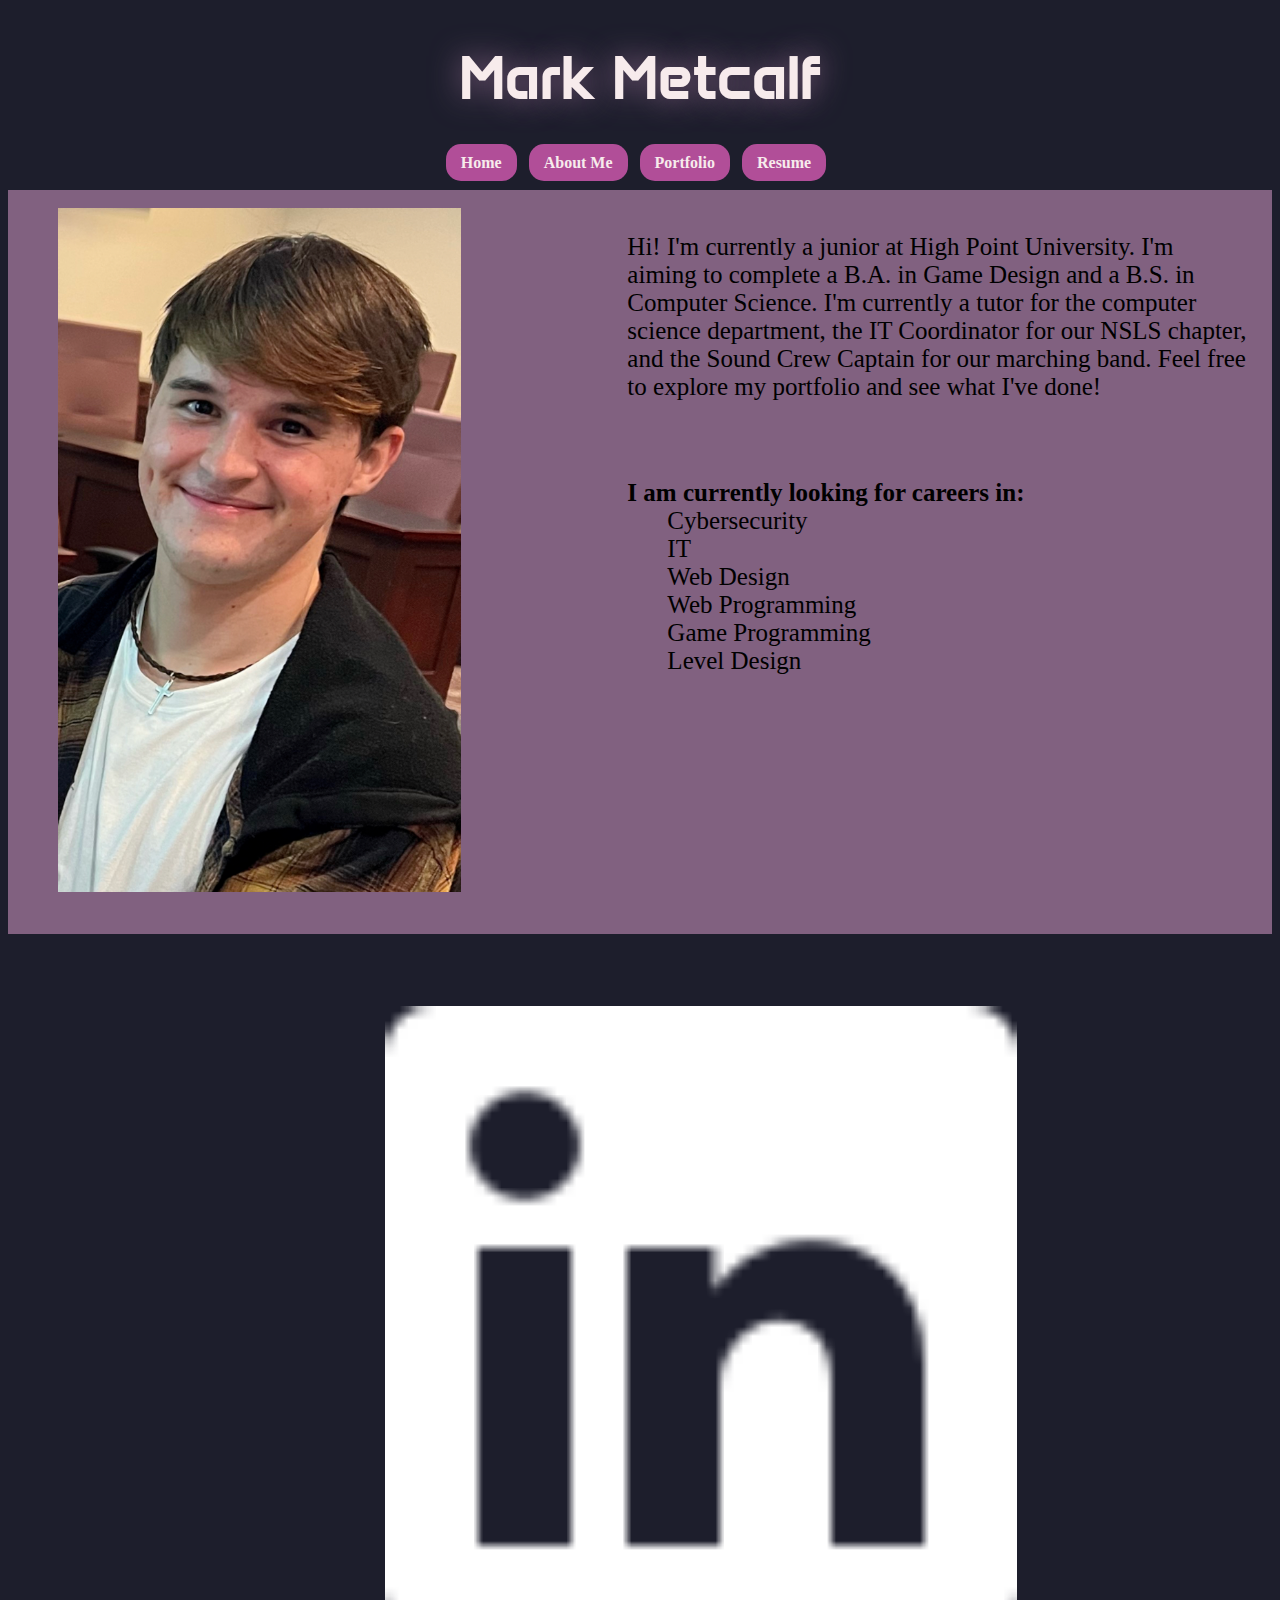
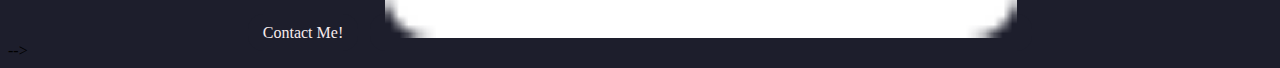
==== portfolio/index.html @ fd6854c7 "Added my LinkedIn icon to <nav> in the footer" ====
<!DOCTYPE html>
<html lang = "en">
  
  <head>
    <title>Mark's Portfolio - Home</title>
    <link rel="icon" type="image/x-icon" href="pictures/favicon.ico">
    <link rel="stylesheet" href="styles.css">
    <link rel="stylesheet" href="https://fonts.googleapis.com/css?family=Anta">
    <meta charset= "utf-8">
    <meta name= "author" content= "Mark Metcalf">
    <meta name= "keywords" content ="HTML, CSS, C++, Python, GitHub, Game Designer, Gaming, Portfolio, High Point University">
    <meta name= "viewport" content="width=device-width initial-scale=1.0">

    <!-- Enables BootStrap to be run -->
    
    <!--Compiled CSS-->
    <!--<link href="https://cdn.jsdelivr.net/npm/bootstrap@5.3.3/dist/css/bootstrap.min.css" rel="stylesheet">-->
    <!-- Compiled JavaScript -->
    <!--<script src="https://cdn.jsdelivr.net/npm/bootstrap@5.3.3/dist/js/bootstrap.bundle.min.js"></script>-->
    <style>
      div.classContainer {
        width:100%;
        overflow:auto;
      }
      div.classContainer div {
       width:49%;  
       float:left;
      }
      div.classContainer img {
       width:49%;  
       float:center;
       margin-left:50px;

      main{
        width: 80%
        }
      }
  </style>
  </head>
  
  <body> 
    
    <header>
      <h1 style="font-family:Anta">Mark Metcalf</h1>
    </header>
    
    <!--&nbsp puts space in between the hyperlinks-->
    <nav style= "text-align:center;">
      <b><a href="index.html">Home</a> &nbsp; <a href="aboutme.html">About Me</a> &nbsp; <a href="portfolio.html">Portfolio</a> &nbsp; <a href="portfolioFiles/markMetcalfResume.pdf" target="_blank">Resume</a> &nbsp; </b></nav>
        <!--<small><a class="noButton" href="https://www.linkedin.com/in/m-metcalf/" target="_blank"><img class="icon" src = "" alt="My LinkedIn" width = "20" height = "20"></a></small></b>-->
      <!--Horizontal Line Break-->

    <!--Added for space-->
    <br>
    
    <main style = "background-color:#816180;">
        <br>
      <div class="classContainer">
        <div>
          <img src = "pictures/markMetcalf.jpg" alt="Photo of me" style="width:65%;height:65%;">
        </div>
        <!-- <div style="font-size: 25px; top-margin:20px;"> -->
        <div style="font-size: 1.5625em; top-margin:1.25em;">
          <p> Hi! I'm currently a junior at High Point University. I'm aiming to complete a B.A. in Game Design and a B.S. in Computer Science.
          I'm currently a tutor for the computer science department, the IT Coordinator for our NSLS chapter, and the Sound Crew Captain for 
          our marching band. Feel free to explore my portfolio and see what I've done!</p>

          <br>
          
          <dl>
            <dt><strong>I am currently looking for careers in:</strong></dt>
            <dd>Cybersecurity</dd>
            <dd>IT</dd>
            <dd>Web Design</dd>
            <dd>Web Programming</dd>
            <dd>Game Programming</dd>
            <dd>Level Design</dd>
        </dl>
        </div>
      </div>
        

      <!--Added for space-->
        <br>
      <!--Dividers to split up main-->
      <!--height makes the divider 20px long-->
      <div style="height: 20px;"></div>
      
    </main>

    <br>
    <br>
    
    <footer>
      <br>
      <br>
      <!--<div class="classContainer">-->
      <div>
        <div style="text-align: center;">
          <nav><a style="background-color:#1D1E2C;" href="mailto:mmetcalf.business@gmail.com">Contact Me!</a> &nbsp; <a style="background-color:#1D1E2C;" href="https://www.linkedin.com/in/m-metcalf/" target="_blank"><img src = "pictures/linkedinIcon.jpg" alt="My Linkedin" style="width:50%;height:50%;"></a></nav>
        <!--<small><a href="mailto:mark.metcalf08@outlook.com">Contact Me!</a></small>-->
        <!--<button type="button" onclick="document.getElementById('demo').innerHTML = Date()">What's the Date and Time?</button>-->
        <!--<p id="demo" style= "color:#F7EBEC;"></p>-->
        </div>

        <!--<div style="float:right;">
          <button type="button" onclick="toggle()">My Color Palette</button>
            <table id="palette">
              <tr>
                <td style="background-color: #1D1E2C;"></td>
                <td style="background-color: #816180;"></td>
                <td style="background-color: #B14E98;"></td>
                <td style="background-color: #DDBDD5;"></td>
                <td style="background-color: #F7EBEC;"></td>
              </tr>
            </table>

            <script>
            function toggle()
            {
              var x = document.getElementById("palette");
              if (x.style.display === "none") 
              {
                x.style.display = "block";
              }   
              else 
              {
                x.style.display = "none";
              }
            }
            </script>
        </div>-->

      <!--<div style="float:none;">
          <nav><a style="background-color:#1D1E2C;" href="mailto:mmetcalf.business@gmail.com">Contact Me!</a> &nbsp; <a style="background-color:#1D1E2C;" href="https://www.linkedin.com/in/m-metcalf/" target="_blank">LinkedIn</a></nav>
        <!--<small><a href="mailto:mark.metcalf08@outlook.com">Contact Me!</a></small>-->
        <!--<button type="button" onclick="document.getElementById('demo').innerHTML = Date()">What's the Date and Time?</button>-->
        <!--<p id="demo" style= "color:#F7EBEC;"></p>-->
        </div>-->
      </div>
    </footer>
  </body>
  
  
  
</html>
---- portfolio/styles.css ----
header, footer, body {
       background-color:#1D1E2C;
      }

      nav {
       background-color:#1D1E2C;
       text-align: center;
      }

      main {
        background-color:#816180;
      }

      img.icon{
         padding-top: 5px;
      }

      a:link, a:visited{
         background-color:#B14E98;
         color:#F7EBEC;
         padding: 10px 15px;
         text-align: center;
         border-radius: 15px;
         text-decoration: none;
      }

      a:hover, a:active{
        background-color:#893D76;
      }

      a.noButton{

      }

      table{
        border: 0.5px solid #ffffff;
        width: 250px;
      }

      tr{
        height: 50px;
        background-color: #000000;
      }

      td{
        width: 50px;
      }

      h1 {
        font-size:60px;
        color:#F7EBEC;
        text-shadow: 0 0 30px #816180;
        text-align: center;
      }

       h2 {
        text-align: center;
       }

      .content{
        margin-top: 30px;
        margin-right: 80px;
        margin-left: 80px;
        text-align: left;
      }

      .centerImage {
        display: block;
        margin-left: auto;
        margin-right: auto;
        border: 1px solid black;
      }


      div.classContainer {
        width:95%;
        overflow:auto;
        //margin-left: 40px;
        //margin-right: 40px;
      }

     //div.classContainer div {
       //width:45%;  
       //float:left;
     //}

      //@media screen and (max-width: 600px) {
            //img{
                //width: 100px;
                //height: 200px;
            //}
            //body{
                //background-color: yellow;
            //}
            //div.classContainer img {
                   //width: 100%;  
                   
            //}
      //}
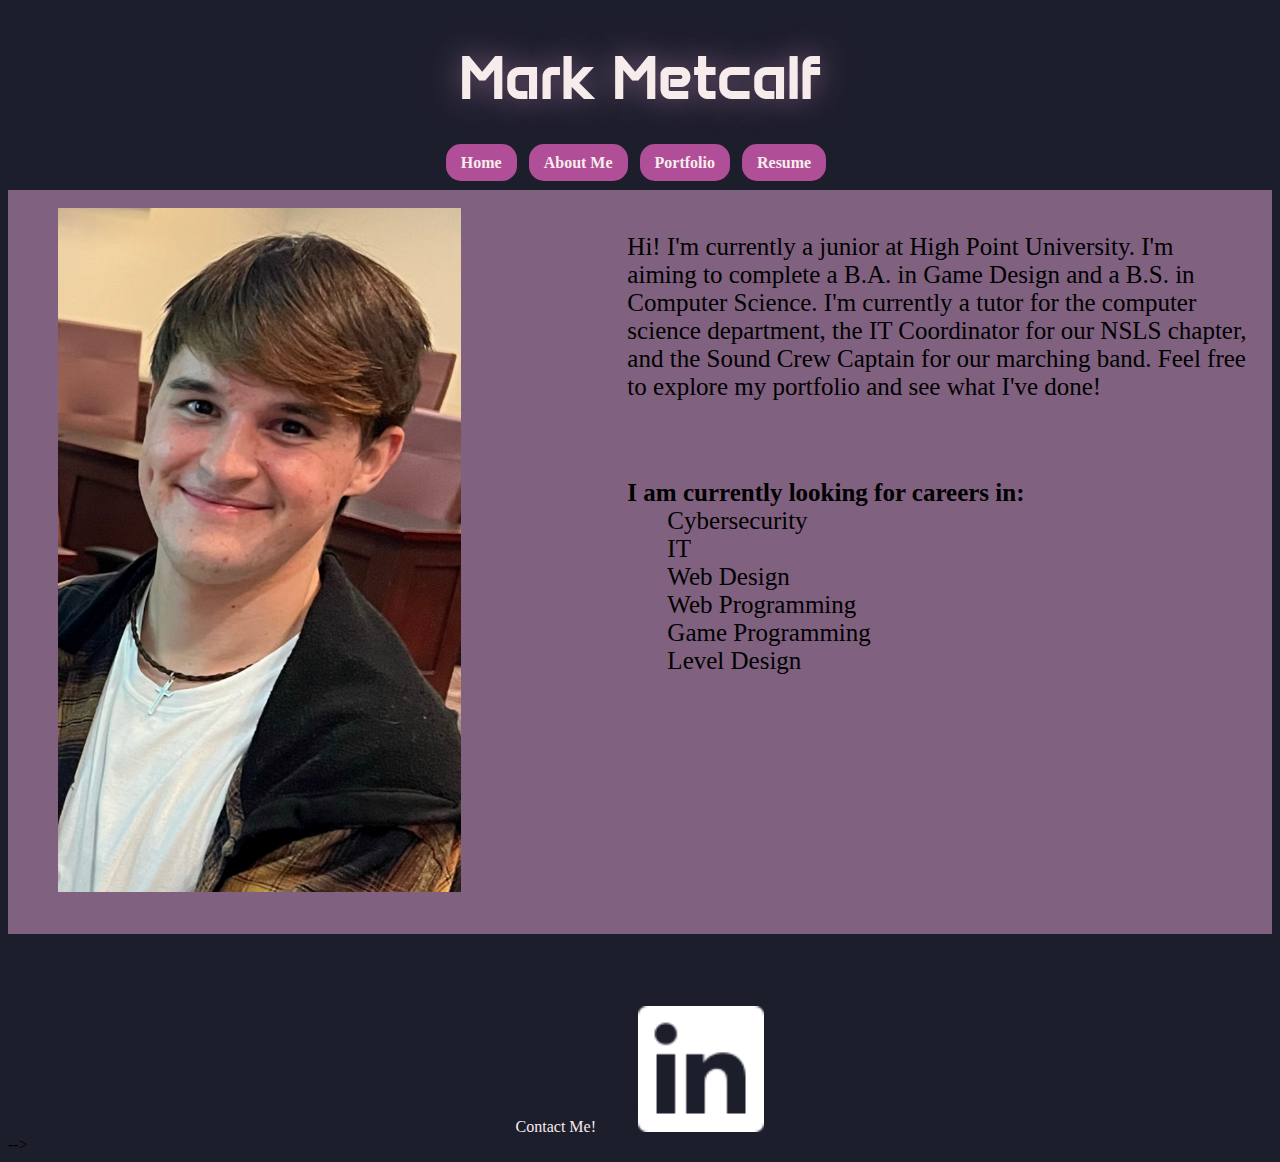
==== commit a721b739: "Image was too big, changed the size to 10% for width and height" ====
--- a/portfolio/index.html
+++ b/portfolio/index.html
@@ -97,7 +97,7 @@
       <!--<div class="classContainer">-->
       <div>
         <div style="text-align: center;">
-          <nav><a style="background-color:#1D1E2C;" href="mailto:mmetcalf.business@gmail.com">Contact Me!</a> &nbsp; <a style="background-color:#1D1E2C;" href="https://www.linkedin.com/in/m-metcalf/" target="_blank"><img src = "pictures/linkedinIcon.jpg" alt="My Linkedin" style="width:50%;height:50%;"></a></nav>
+          <nav><a style="background-color:#1D1E2C;" href="mailto:mmetcalf.business@gmail.com">Contact Me!</a> &nbsp; <a style="background-color:#1D1E2C;" href="https://www.linkedin.com/in/m-metcalf/" target="_blank"><img src = "pictures/linkedinIcon.jpg" alt="My Linkedin" style="width:10%;height:10%;"></a></nav>
         <!--<small><a href="mailto:mark.metcalf08@outlook.com">Contact Me!</a></small>-->
         <!--<button type="button" onclick="document.getElementById('demo').innerHTML = Date()">What's the Date and Time?</button>-->
         <!--<p id="demo" style= "color:#F7EBEC;"></p>-->
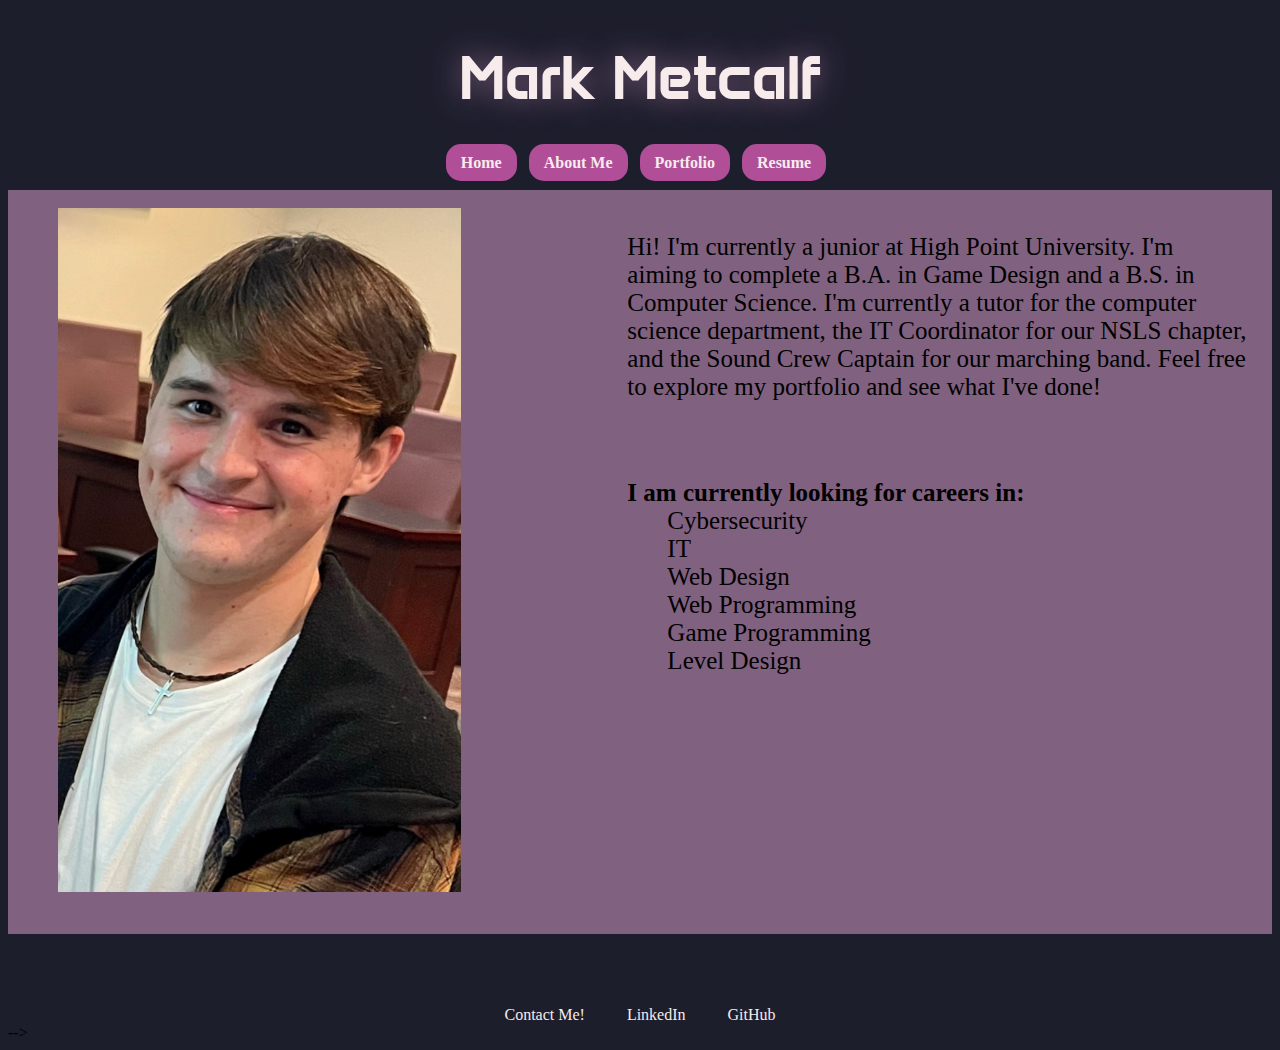
==== commit 8b52f28c: "Removed LinkedIn icon and added GitHub button" ====
--- a/portfolio/index.html
+++ b/portfolio/index.html
@@ -97,7 +97,7 @@
       <!--<div class="classContainer">-->
       <div>
         <div style="text-align: center;">
-          <nav><a style="background-color:#1D1E2C;" href="mailto:mmetcalf.business@gmail.com">Contact Me!</a> &nbsp; <a style="background-color:#1D1E2C;" href="https://www.linkedin.com/in/m-metcalf/" target="_blank"><img src = "pictures/linkedinIcon.jpg" alt="My Linkedin" style="width:10%;height:10%;"></a></nav>
+          <nav><a style="background-color:#1D1E2C;" href="mailto:mmetcalf.business@gmail.com">Contact Me!</a> &nbsp; <a style="background-color:#1D1E2C;" href="https://www.linkedin.com/in/m-metcalf/" target="_blank">LinkedIn</a> &nbsp; <a style="background-color:#1D1E2C;" href="https://github.com/MMurkus">GitHub</a></nav>
         <!--<small><a href="mailto:mark.metcalf08@outlook.com">Contact Me!</a></small>-->
         <!--<button type="button" onclick="document.getElementById('demo').innerHTML = Date()">What's the Date and Time?</button>-->
         <!--<p id="demo" style= "color:#F7EBEC;"></p>-->
@@ -132,7 +132,7 @@
         </div>-->
 
       <!--<div style="float:none;">
-          <nav><a style="background-color:#1D1E2C;" href="mailto:mmetcalf.business@gmail.com">Contact Me!</a> &nbsp; <a style="background-color:#1D1E2C;" href="https://www.linkedin.com/in/m-metcalf/" target="_blank">LinkedIn</a></nav>
+          <nav><a style="background-color:#1D1E2C;" href="mailto:mmetcalf.business@gmail.com">Contact Me!</a> &nbsp; <a style="background-color:#1D1E2C;" href="https://www.linkedin.com/in/m-metcalf/" target="_blank">LinkedIn</a> &nbsp; <a style="background-color:#1D1E2C;" href="https://github.com/MMurkus">GitHub</a></nav>
         <!--<small><a href="mailto:mark.metcalf08@outlook.com">Contact Me!</a></small>-->
         <!--<button type="button" onclick="document.getElementById('demo').innerHTML = Date()">What's the Date and Time?</button>-->
         <!--<p id="demo" style= "color:#F7EBEC;"></p>-->
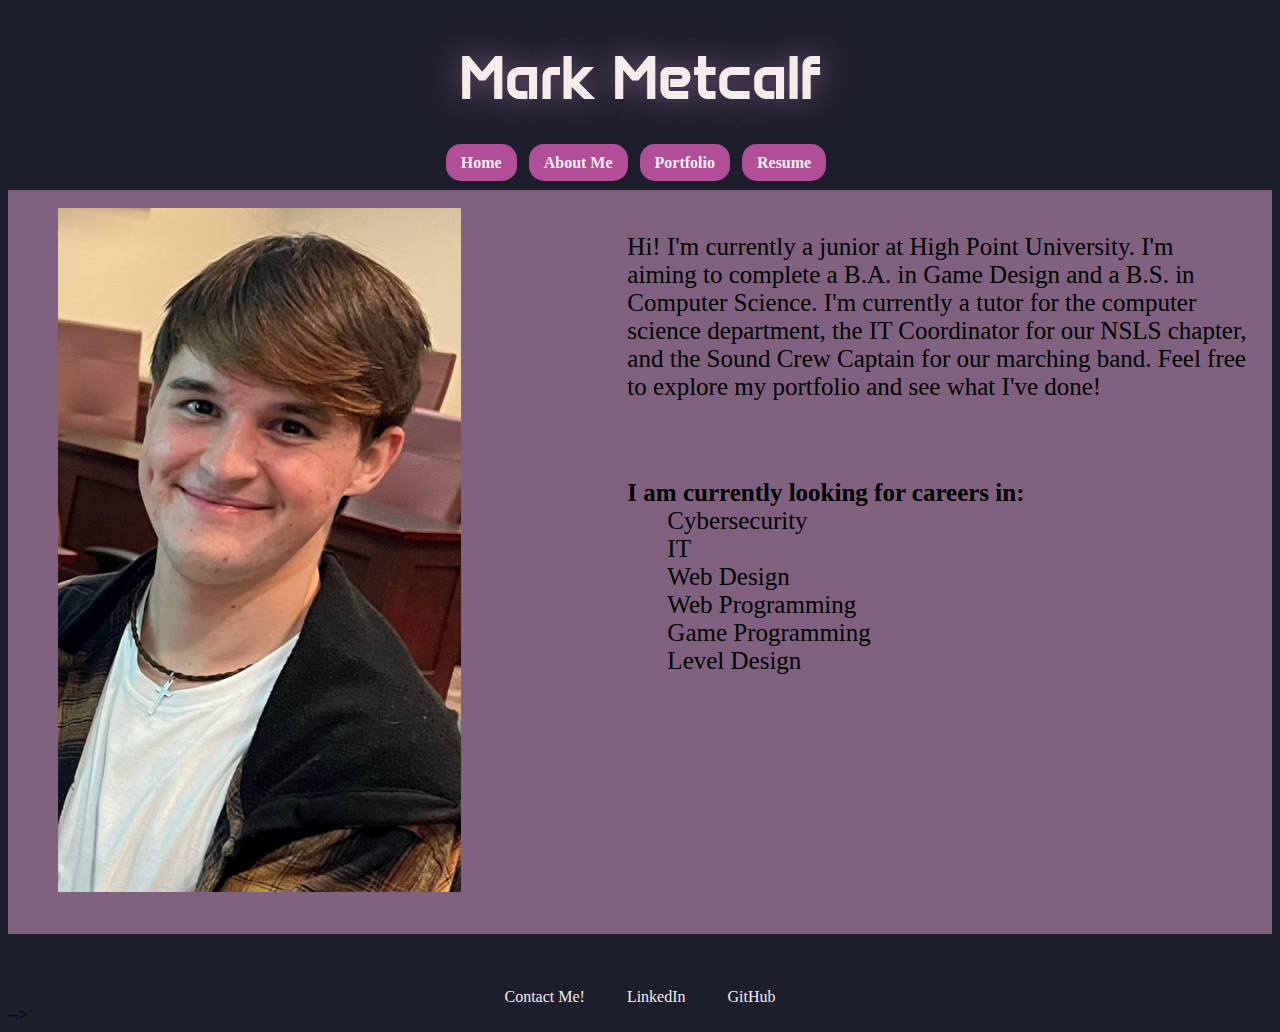
==== commit bb1947ad: "Removed a <br> in the footer" ====
--- a/portfolio/index.html
+++ b/portfolio/index.html
@@ -93,7 +93,6 @@
     
     <footer>
       <br>
-      <br>
       <!--<div class="classContainer">-->
       <div>
         <div style="text-align: center;">
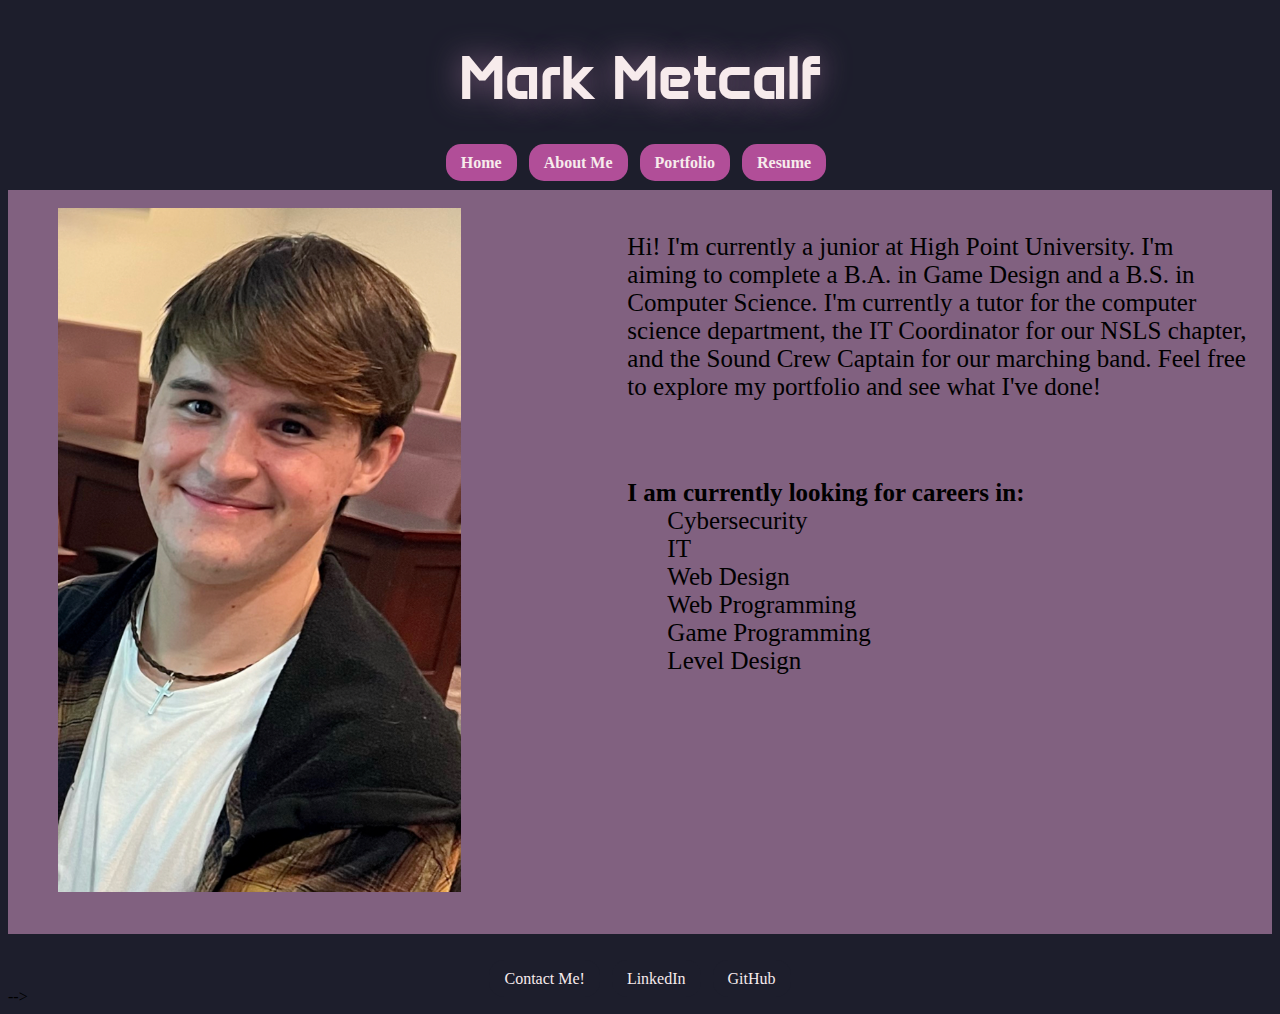
==== commit 49f2d8dd: "Removed the other <br>" ====
--- a/portfolio/index.html
+++ b/portfolio/index.html
@@ -92,7 +92,6 @@
     <br>
     
     <footer>
-      <br>
       <!--<div class="classContainer">-->
       <div>
         <div style="text-align: center;">
